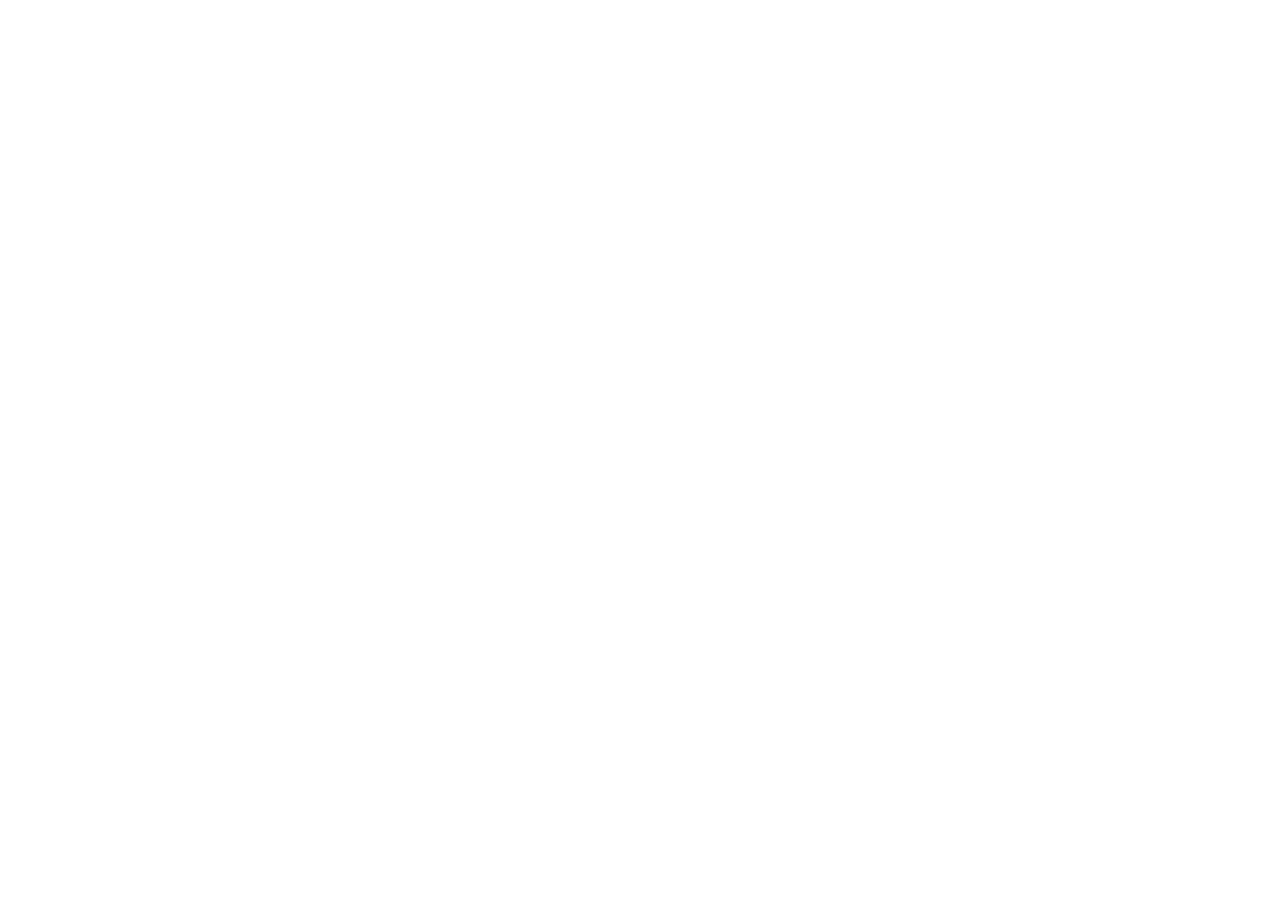
==== index.html @ e1e03f71 "[Mobile] Reworked completly the layout + wiki total wipe" ====
<!DOCTYPE html><html lang="fr" prefix="og: http://ogp.me/ns#/">
<head>
    <title>Le player du peuple</title>
    
    <meta http-equiv="Content-Type" content="text/html; charset=UTF-8">
    <meta name="fragment" content="!">
    
    <meta property="og:title" content="Le player du peuple" id="meta-title">
    <meta property="og:url" content="http://abauchu.net/les2minutes/player.html">
    <meta property="og:image" content="https://fbcdn-sphotos-a.akamaihd.net/hphotos-ak-snc6/230415_47457444968_7481363_n.jpg">
    <meta property="og:site_name" content="Le player du peuple">
    <meta property="og:locale" content="fr_FR">
    <meta property="og:type" content="website">
    <meta property="og:description" content="Enfin un site pour écouter facilement ses sketches préférés!">
    
    <meta property="fb:admins" content="550128282" />
    <meta property="fb:app_id" content="458243960860895" />
    
    <script>
    /* browser detection. See http://detectmobilebrowsers.com/ */
    (function(a,b,c){if(/(android|bb\d+|meego).+mobile|avantgo|bada\/|blackberry|blazer|compal|elaine|fennec|hiptop|iemobile|ip(hone|od)|iris|kindle|lge |maemo|midp|mmp|mobile.+firefox|netfront|opera m(ob|in)i|palm( os)?|phone|p(ixi|re)\/|plucker|pocket|psp|series(4|6)0|symbian|treo|up\.(browser|link)|vodafone|wap|windows (ce|phone)|xda|xiino/i.test(a)||/1207|6310|6590|3gso|4thp|50[1-6]i|770s|802s|a wa|abac|ac(er|oo|s\-)|ai(ko|rn)|al(av|ca|co)|amoi|an(ex|ny|yw)|aptu|ar(ch|go)|as(te|us)|attw|au(di|\-m|r |s )|avan|be(ck|ll|nq)|bi(lb|rd)|bl(ac|az)|br(e|v)w|bumb|bw\-(n|u)|c55\/|capi|ccwa|cdm\-|cell|chtm|cldc|cmd\-|co(mp|nd)|craw|da(it|ll|ng)|dbte|dc\-s|devi|dica|dmob|do(c|p)o|ds(12|\-d)|el(49|ai)|em(l2|ul)|er(ic|k0)|esl8|ez([4-7]0|os|wa|ze)|fetc|fly(\-|_)|g1 u|g560|gene|gf\-5|g\-mo|go(\.w|od)|gr(ad|un)|haie|hcit|hd\-(m|p|t)|hei\-|hi(pt|ta)|hp( i|ip)|hs\-c|ht(c(\-| |_|a|g|p|s|t)|tp)|hu(aw|tc)|i\-(20|go|ma)|i230|iac( |\-|\/)|ibro|idea|ig01|ikom|im1k|inno|ipaq|iris|ja(t|v)a|jbro|jemu|jigs|kddi|keji|kgt( |\/)|klon|kpt |kwc\-|kyo(c|k)|le(no|xi)|lg( g|\/(k|l|u)|50|54|\-[a-w])|libw|lynx|m1\-w|m3ga|m50\/|ma(te|ui|xo)|mc(01|21|ca)|m\-cr|me(rc|ri)|mi(o8|oa|ts)|mmef|mo(01|02|bi|de|do|t(\-| |o|v)|zz)|mt(50|p1|v )|mwbp|mywa|n10[0-2]|n20[2-3]|n30(0|2)|n50(0|2|5)|n7(0(0|1)|10)|ne((c|m)\-|on|tf|wf|wg|wt)|nok(6|i)|nzph|o2im|op(ti|wv)|oran|owg1|p800|pan(a|d|t)|pdxg|pg(13|\-([1-8]|c))|phil|pire|pl(ay|uc)|pn\-2|po(ck|rt|se)|prox|psio|pt\-g|qa\-a|qc(07|12|21|32|60|\-[2-7]|i\-)|qtek|r380|r600|raks|rim9|ro(ve|zo)|s55\/|sa(ge|ma|mm|ms|ny|va)|sc(01|h\-|oo|p\-)|sdk\/|se(c(\-|0|1)|47|mc|nd|ri)|sgh\-|shar|sie(\-|m)|sk\-0|sl(45|id)|sm(al|ar|b3|it|t5)|so(ft|ny)|sp(01|h\-|v\-|v )|sy(01|mb)|t2(18|50)|t6(00|10|18)|ta(gt|lk)|tcl\-|tdg\-|tel(i|m)|tim\-|t\-mo|to(pl|sh)|ts(70|m\-|m3|m5)|tx\-9|up(\.b|g1|si)|utst|v400|v750|veri|vi(rg|te)|vk(40|5[0-3]|\-v)|vm40|voda|vulc|vx(52|53|60|61|70|80|81|83|85|98)|w3c(\-| )|webc|whit|wi(g |nc|nw)|wmlb|wonu|x700|yas\-|your|zeto|zte\-/i.test(a.substr(0,4)))window.location=b;else window.location=c})(navigator.userAgent||navigator.vendor||window.opera,'http://abauchu.net/les2minutes/mobile.html','http://abauchu.net/les2minutes/player.html');
    </script>
</head>

<body>
</body>

</html>
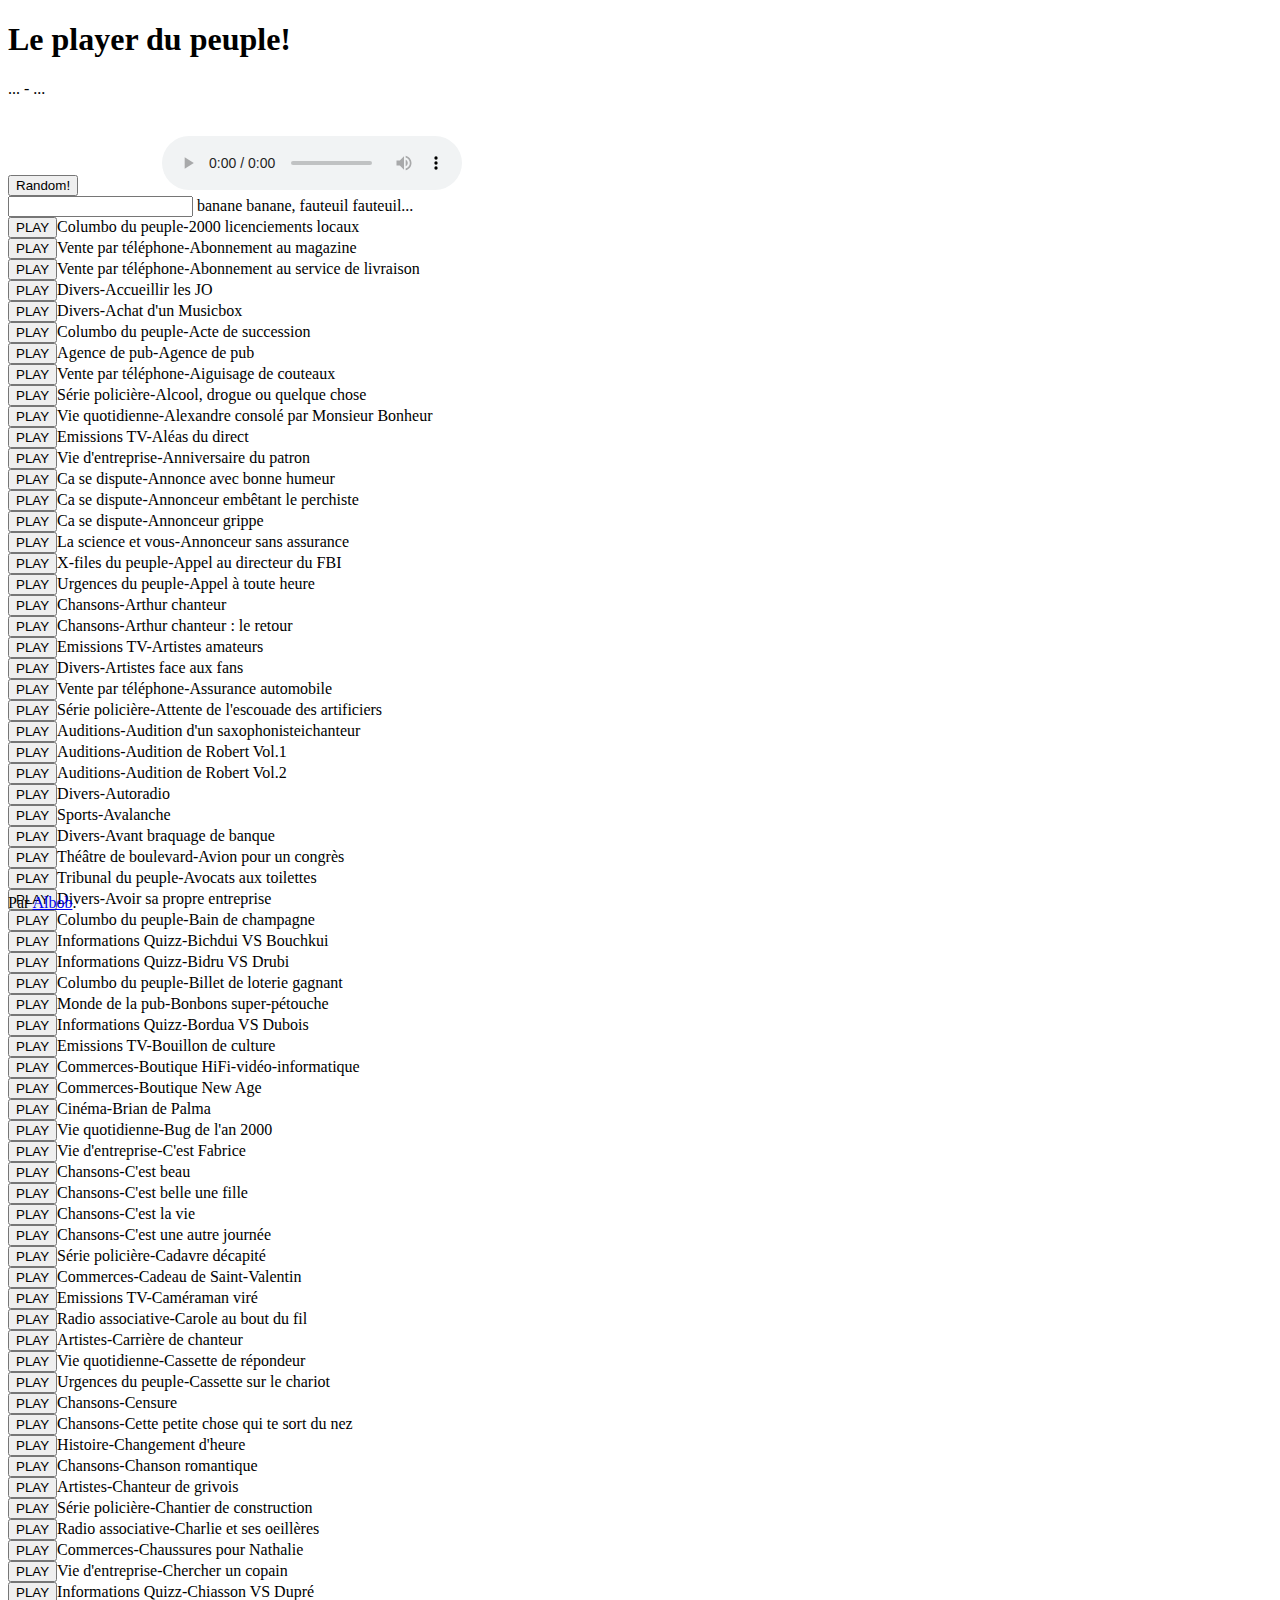
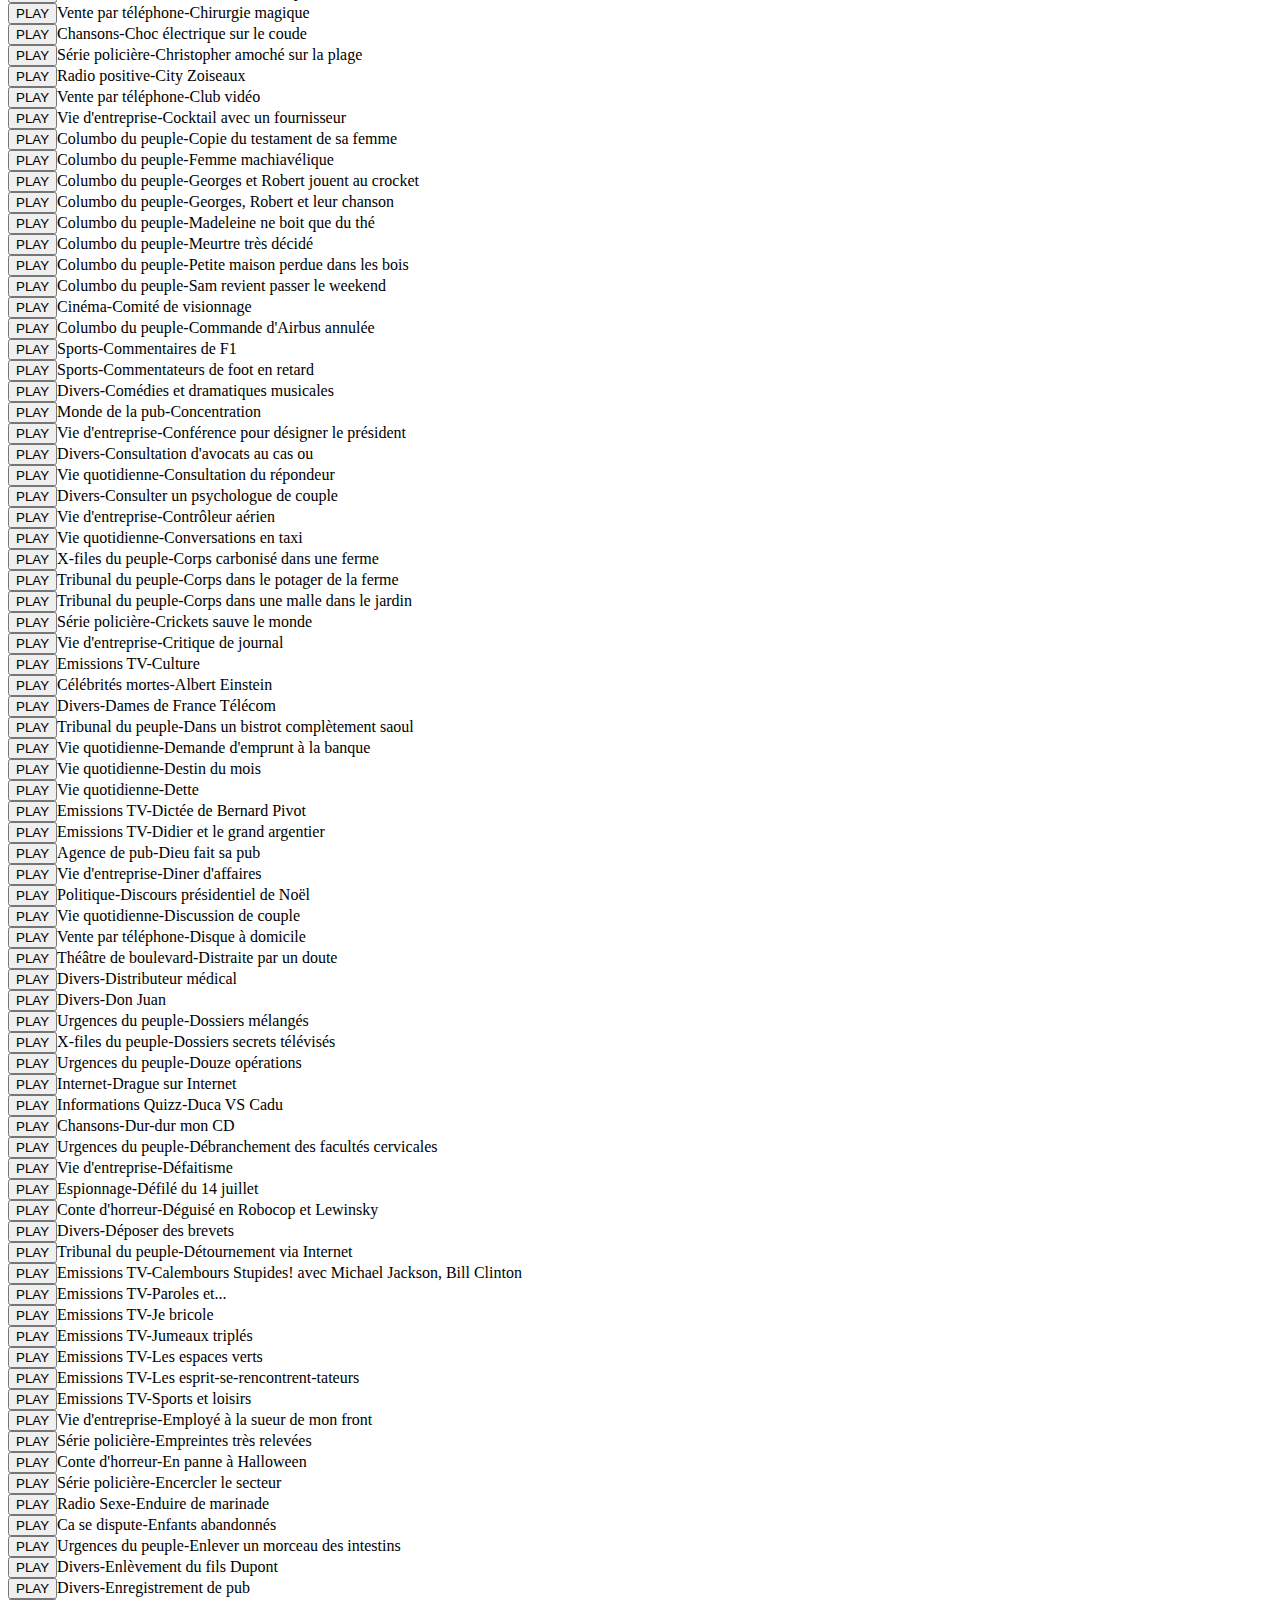
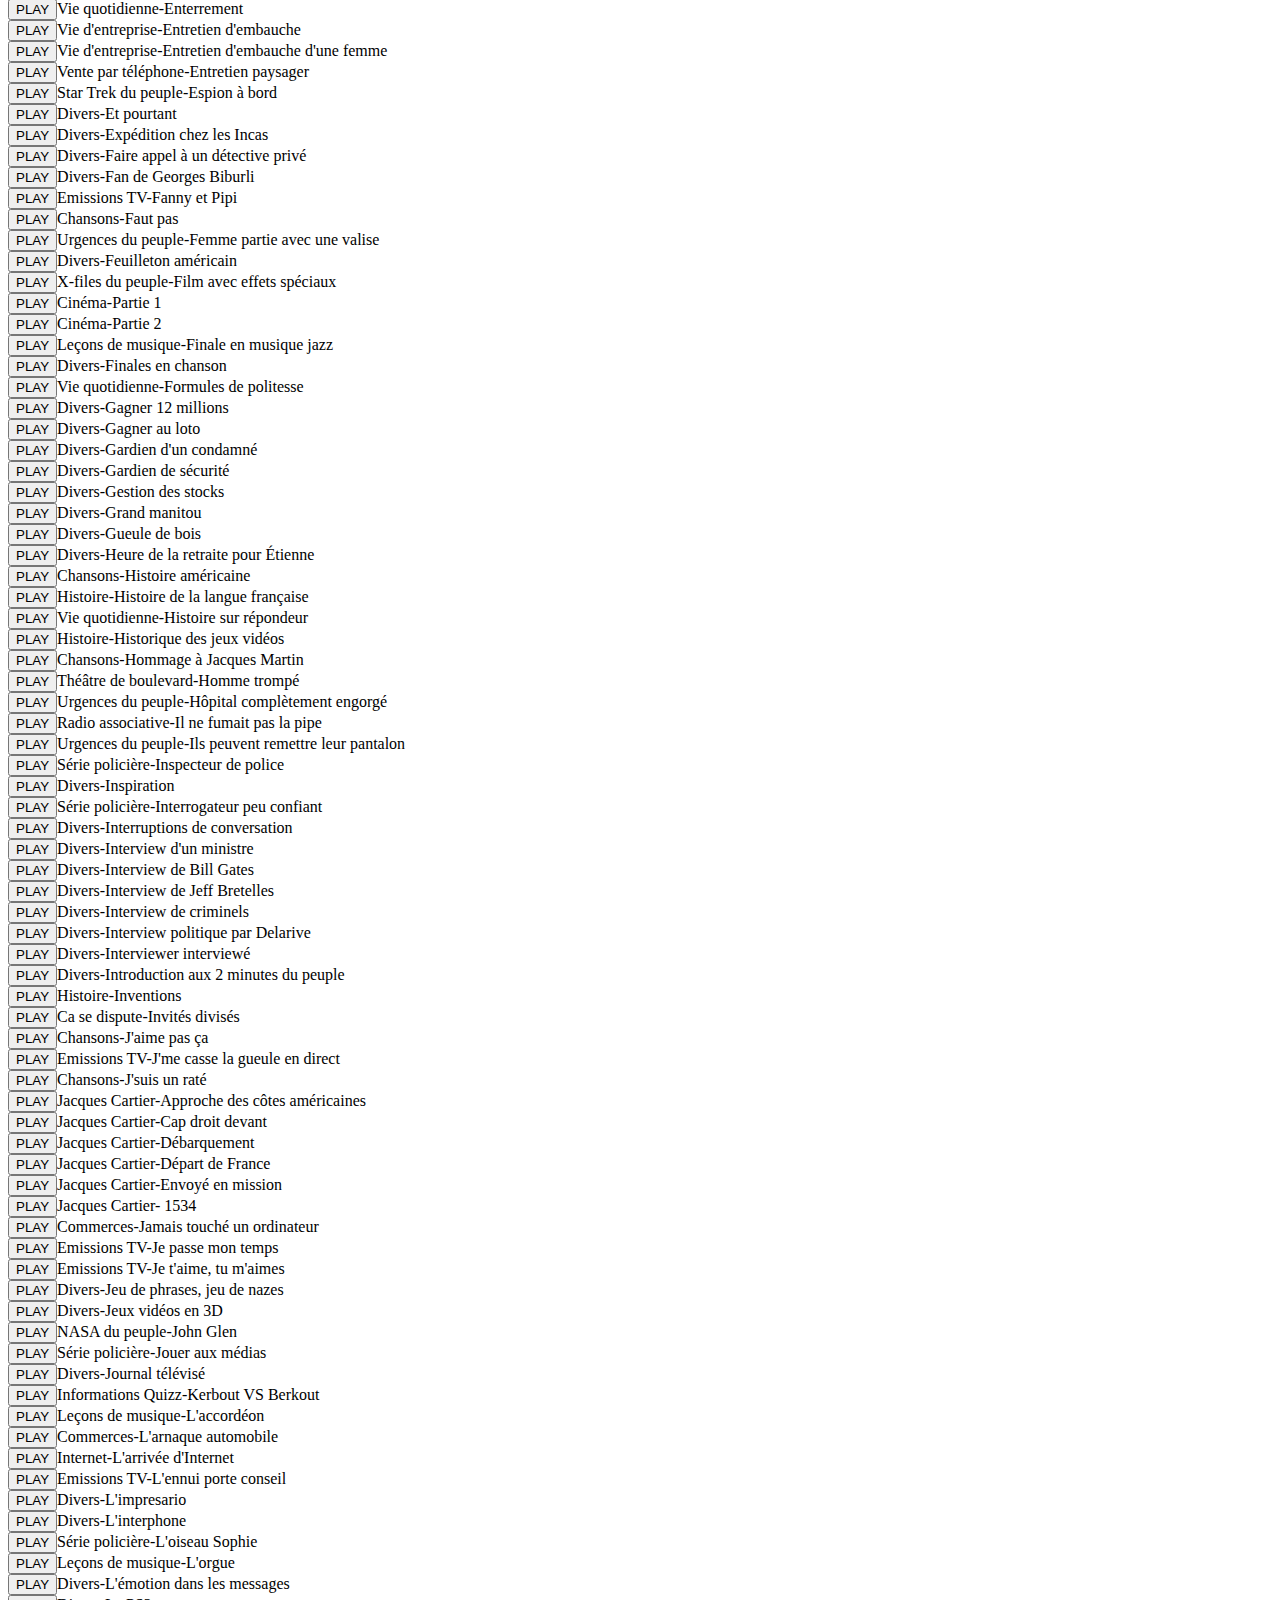
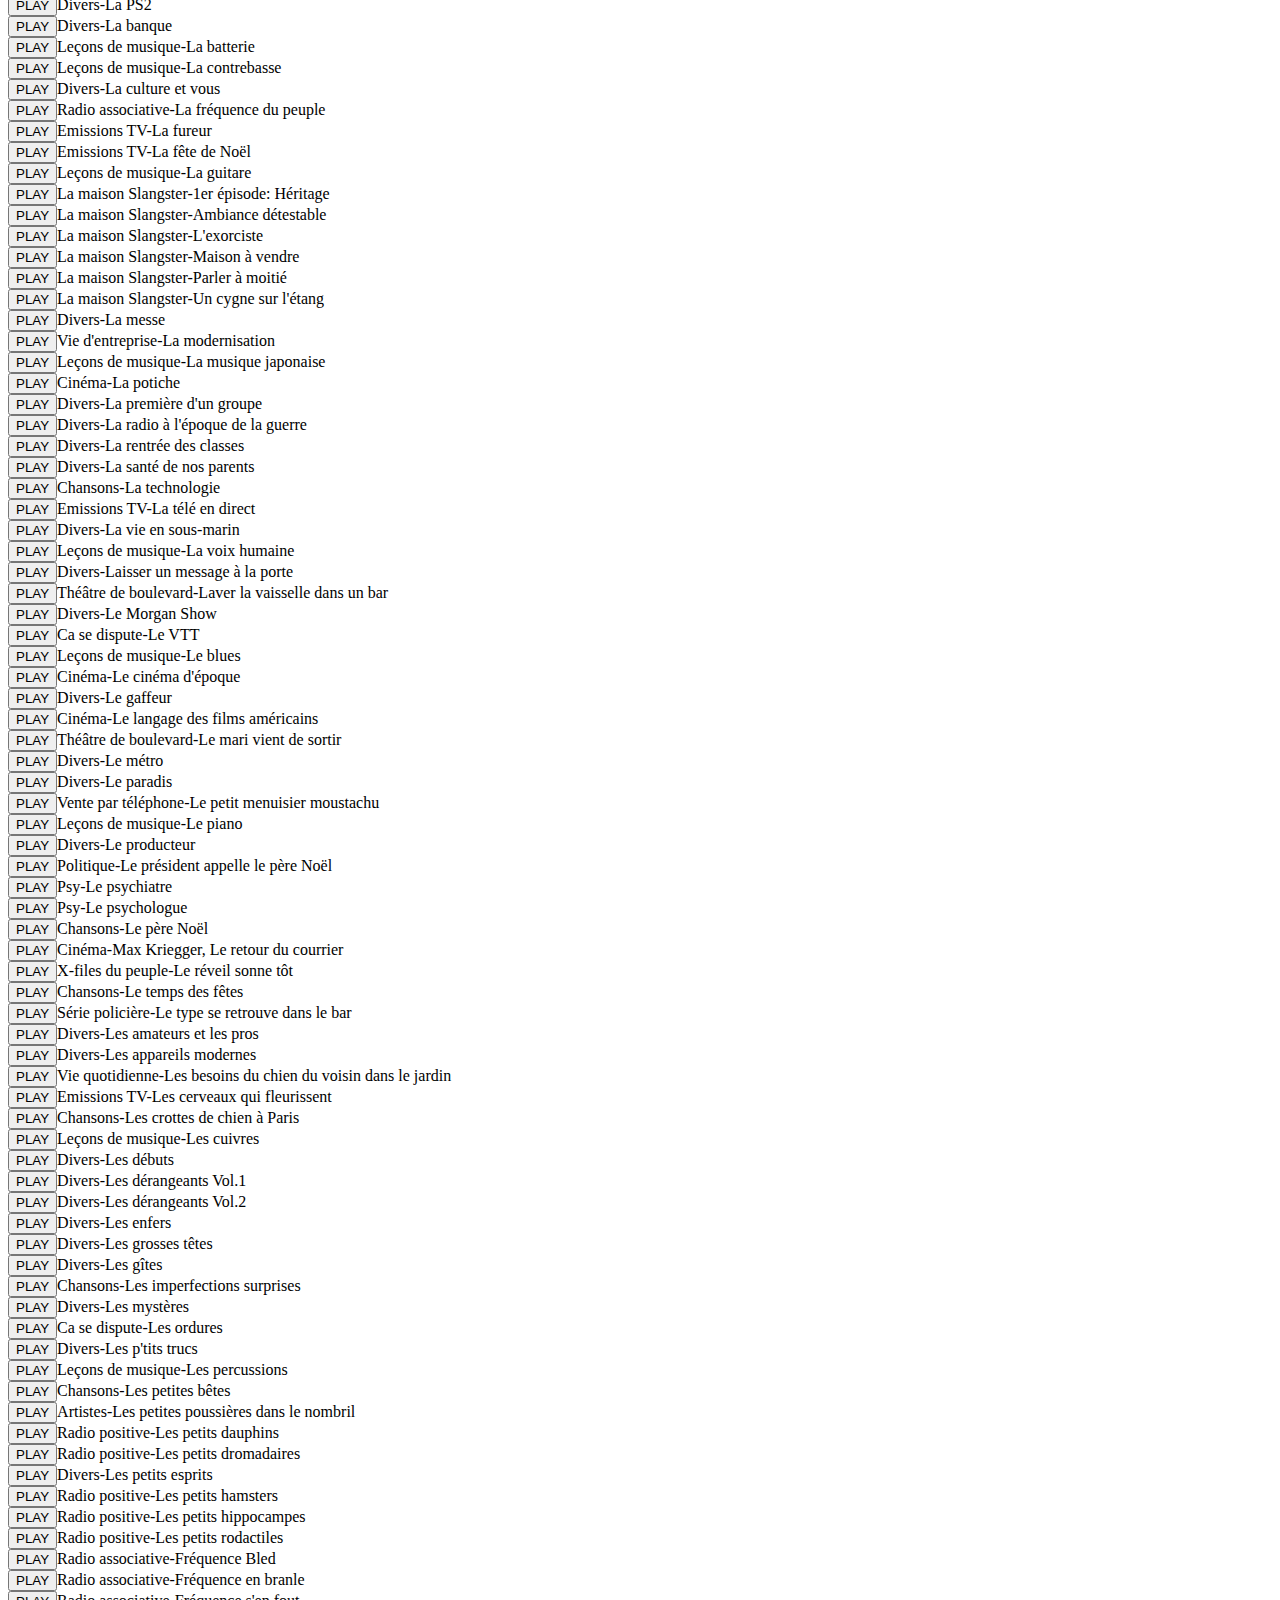
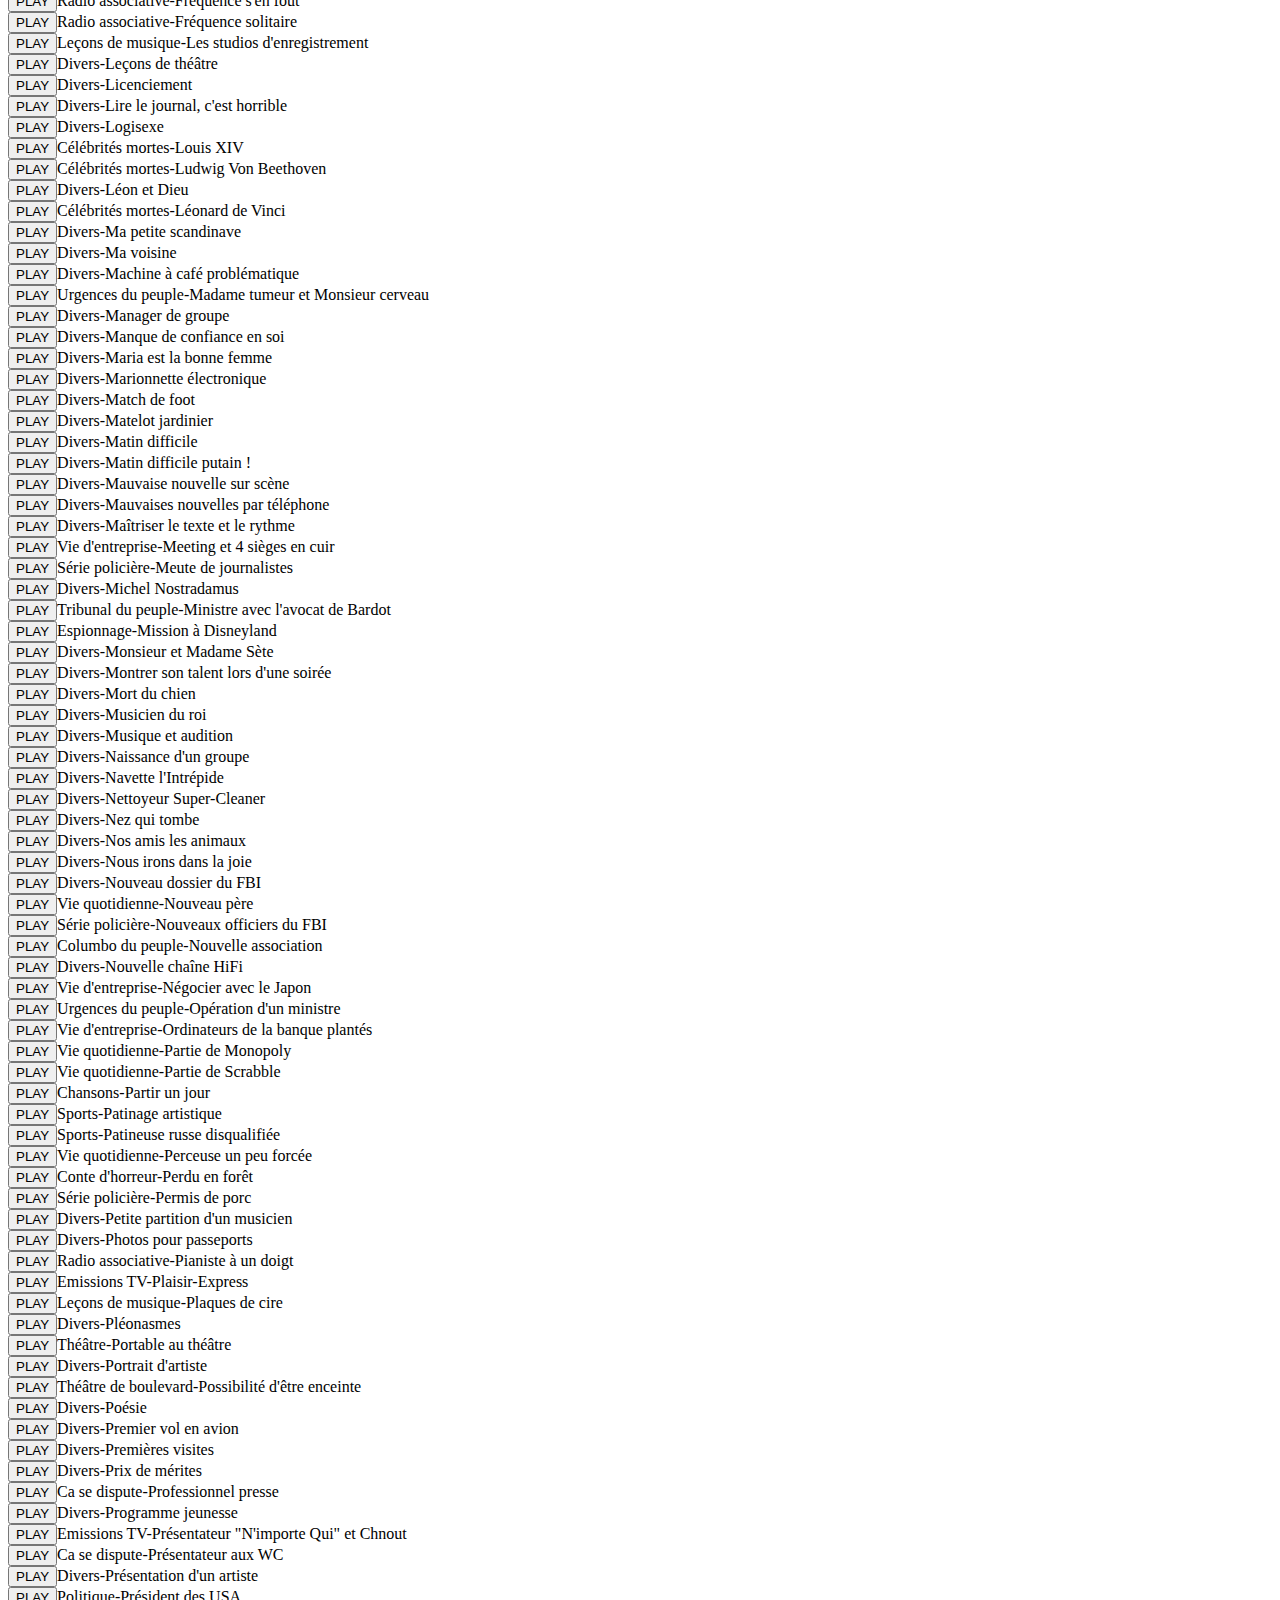
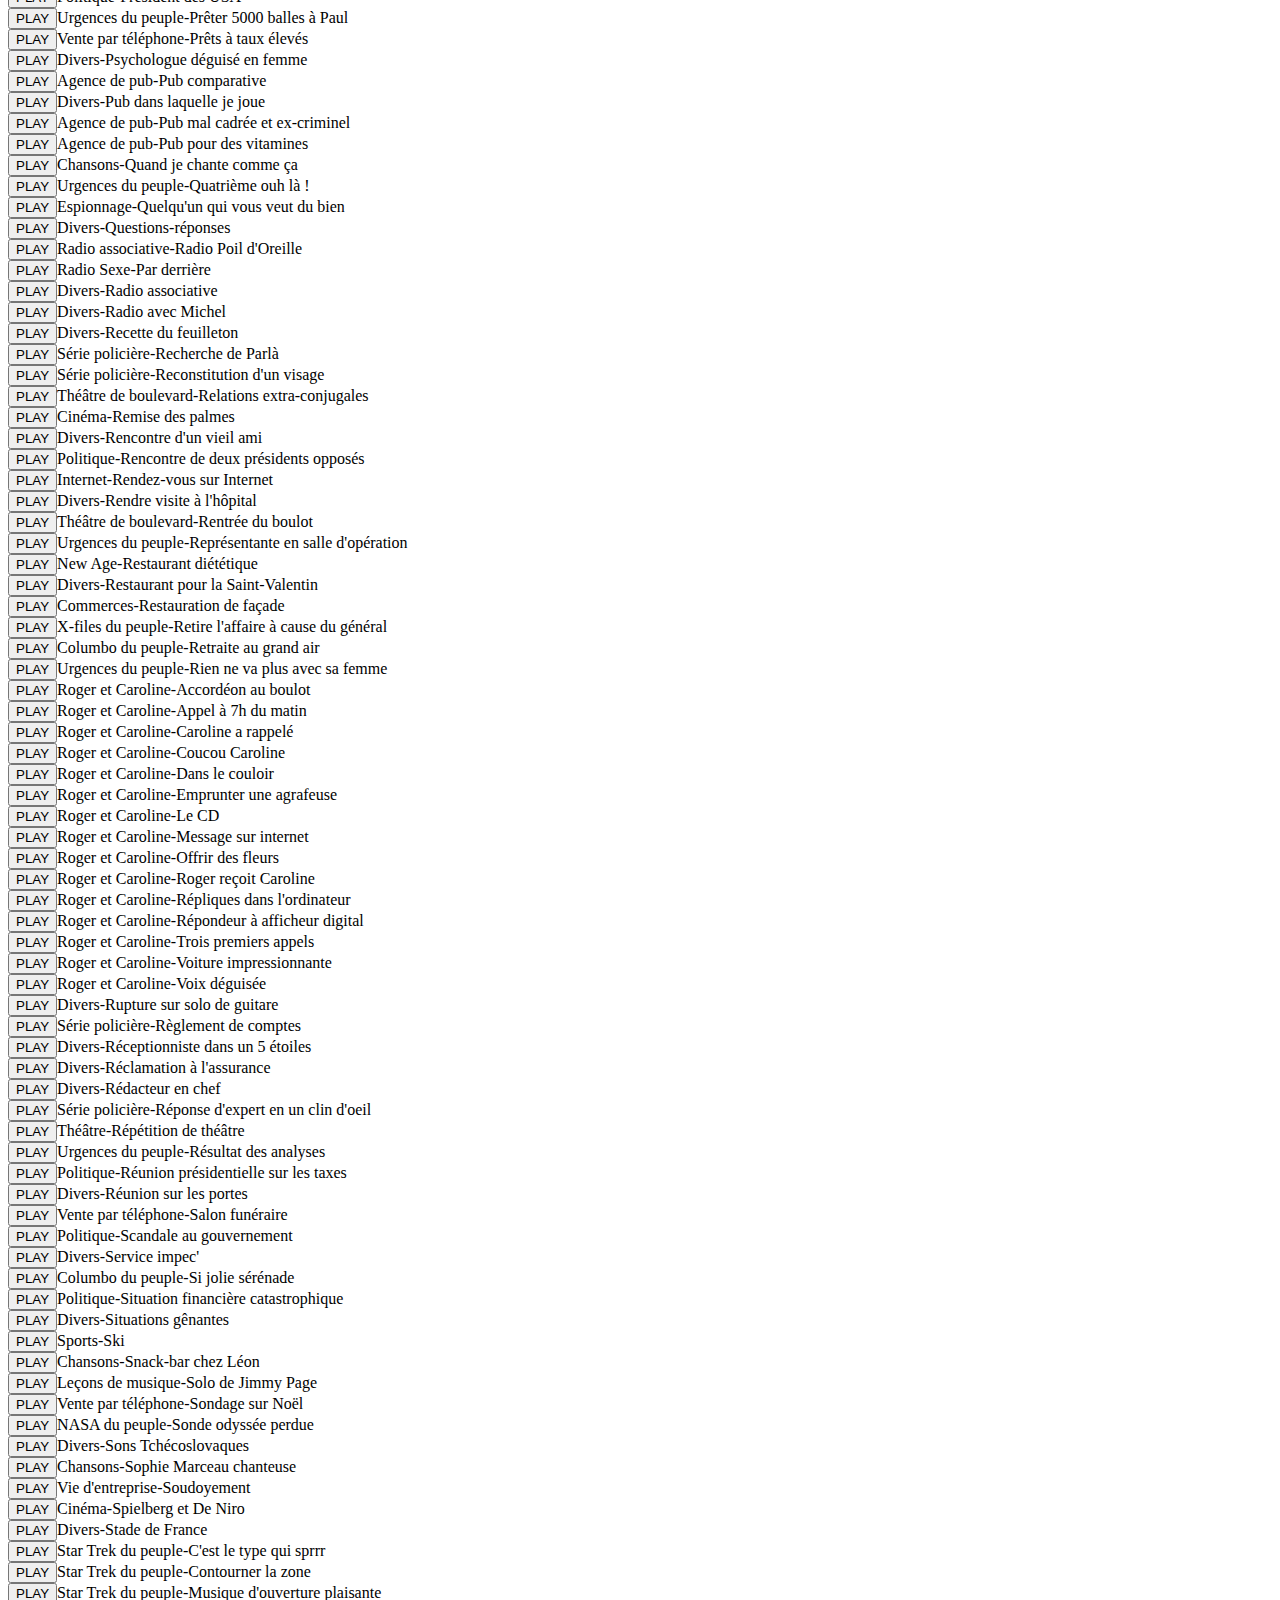
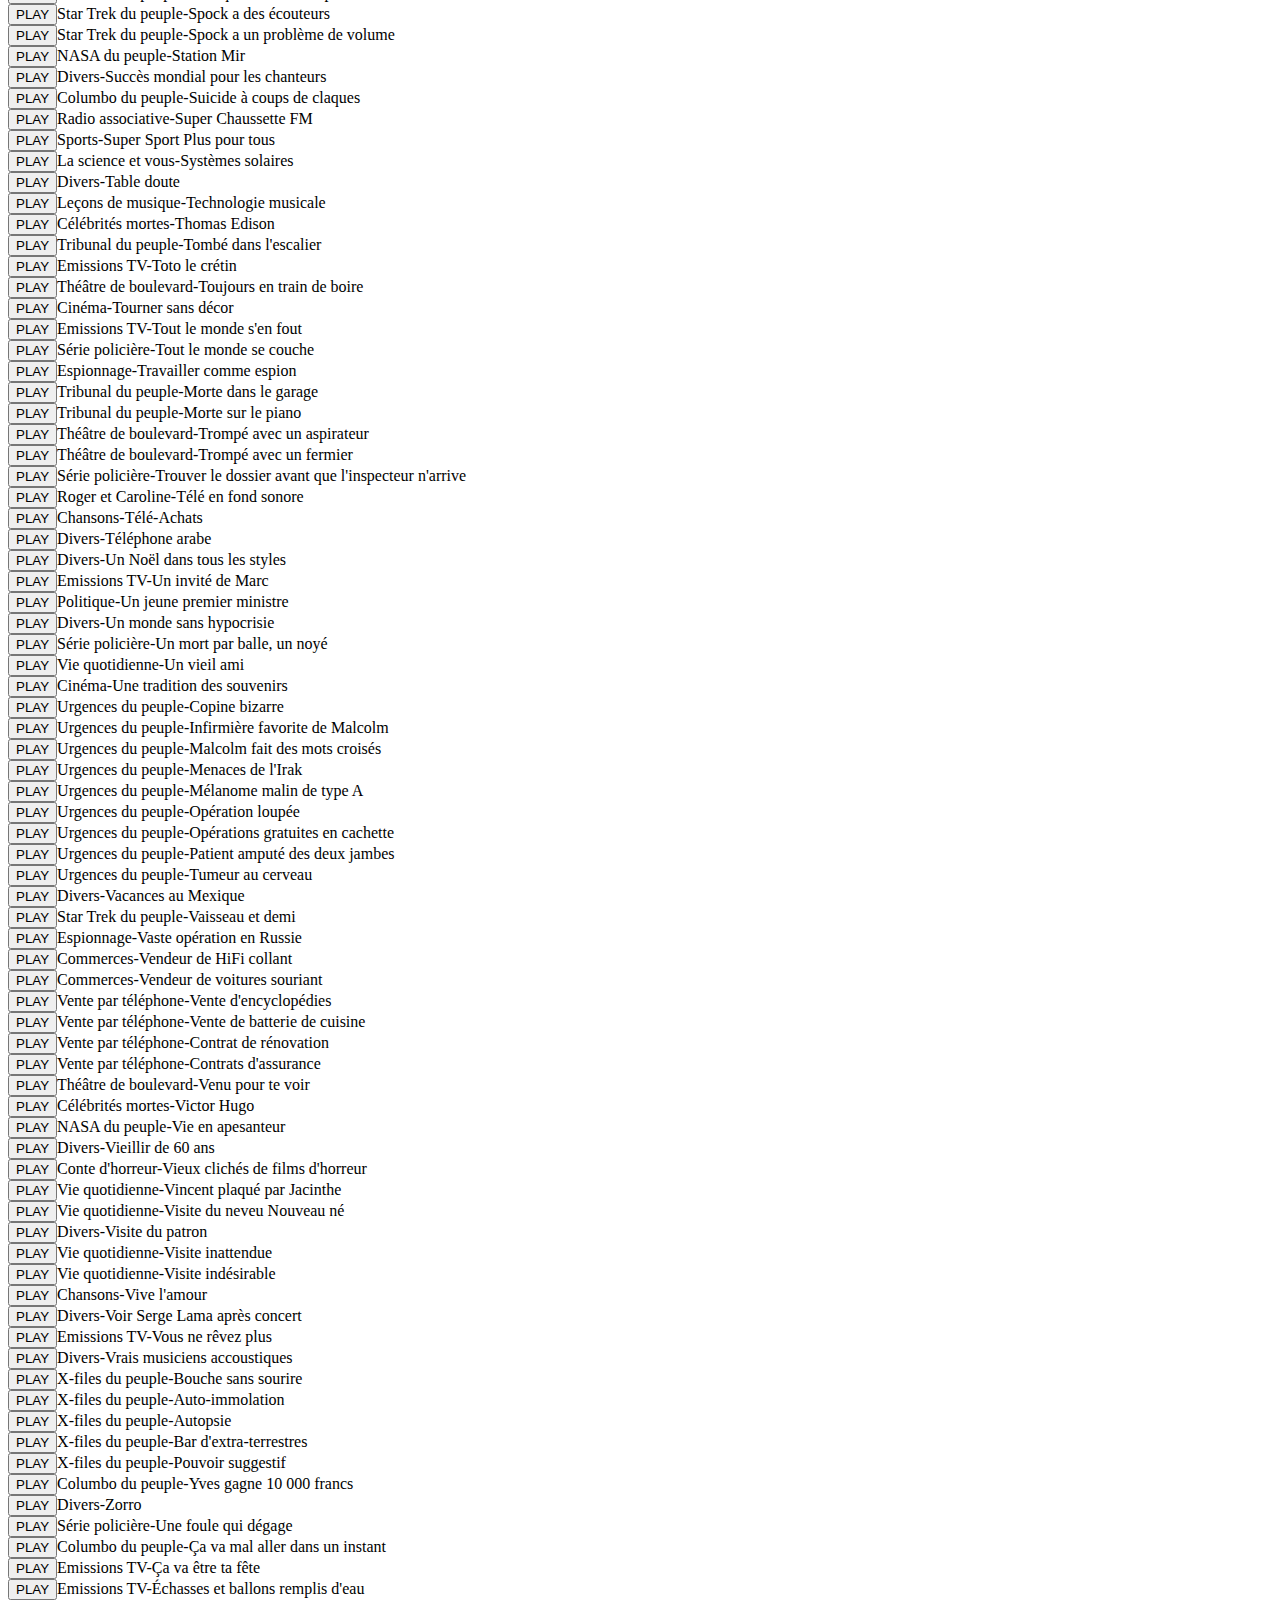
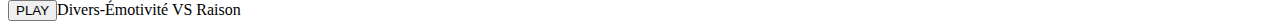
==== commit dab9acb6: "Fix redirection" ====
--- a/index.html
+++ b/index.html
@@ -18,7 +18,7 @@
     
     <script>
     /* browser detection. See http://detectmobilebrowsers.com/ */
-    (function(a,b,c){if(/(android|bb\d+|meego).+mobile|avantgo|bada\/|blackberry|blazer|compal|elaine|fennec|hiptop|iemobile|ip(hone|od)|iris|kindle|lge |maemo|midp|mmp|mobile.+firefox|netfront|opera m(ob|in)i|palm( os)?|phone|p(ixi|re)\/|plucker|pocket|psp|series(4|6)0|symbian|treo|up\.(browser|link)|vodafone|wap|windows (ce|phone)|xda|xiino/i.test(a)||/1207|6310|6590|3gso|4thp|50[1-6]i|770s|802s|a wa|abac|ac(er|oo|s\-)|ai(ko|rn)|al(av|ca|co)|amoi|an(ex|ny|yw)|aptu|ar(ch|go)|as(te|us)|attw|au(di|\-m|r |s )|avan|be(ck|ll|nq)|bi(lb|rd)|bl(ac|az)|br(e|v)w|bumb|bw\-(n|u)|c55\/|capi|ccwa|cdm\-|cell|chtm|cldc|cmd\-|co(mp|nd)|craw|da(it|ll|ng)|dbte|dc\-s|devi|dica|dmob|do(c|p)o|ds(12|\-d)|el(49|ai)|em(l2|ul)|er(ic|k0)|esl8|ez([4-7]0|os|wa|ze)|fetc|fly(\-|_)|g1 u|g560|gene|gf\-5|g\-mo|go(\.w|od)|gr(ad|un)|haie|hcit|hd\-(m|p|t)|hei\-|hi(pt|ta)|hp( i|ip)|hs\-c|ht(c(\-| |_|a|g|p|s|t)|tp)|hu(aw|tc)|i\-(20|go|ma)|i230|iac( |\-|\/)|ibro|idea|ig01|ikom|im1k|inno|ipaq|iris|ja(t|v)a|jbro|jemu|jigs|kddi|keji|kgt( |\/)|klon|kpt |kwc\-|kyo(c|k)|le(no|xi)|lg( g|\/(k|l|u)|50|54|\-[a-w])|libw|lynx|m1\-w|m3ga|m50\/|ma(te|ui|xo)|mc(01|21|ca)|m\-cr|me(rc|ri)|mi(o8|oa|ts)|mmef|mo(01|02|bi|de|do|t(\-| |o|v)|zz)|mt(50|p1|v )|mwbp|mywa|n10[0-2]|n20[2-3]|n30(0|2)|n50(0|2|5)|n7(0(0|1)|10)|ne((c|m)\-|on|tf|wf|wg|wt)|nok(6|i)|nzph|o2im|op(ti|wv)|oran|owg1|p800|pan(a|d|t)|pdxg|pg(13|\-([1-8]|c))|phil|pire|pl(ay|uc)|pn\-2|po(ck|rt|se)|prox|psio|pt\-g|qa\-a|qc(07|12|21|32|60|\-[2-7]|i\-)|qtek|r380|r600|raks|rim9|ro(ve|zo)|s55\/|sa(ge|ma|mm|ms|ny|va)|sc(01|h\-|oo|p\-)|sdk\/|se(c(\-|0|1)|47|mc|nd|ri)|sgh\-|shar|sie(\-|m)|sk\-0|sl(45|id)|sm(al|ar|b3|it|t5)|so(ft|ny)|sp(01|h\-|v\-|v )|sy(01|mb)|t2(18|50)|t6(00|10|18)|ta(gt|lk)|tcl\-|tdg\-|tel(i|m)|tim\-|t\-mo|to(pl|sh)|ts(70|m\-|m3|m5)|tx\-9|up(\.b|g1|si)|utst|v400|v750|veri|vi(rg|te)|vk(40|5[0-3]|\-v)|vm40|voda|vulc|vx(52|53|60|61|70|80|81|83|85|98)|w3c(\-| )|webc|whit|wi(g |nc|nw)|wmlb|wonu|x700|yas\-|your|zeto|zte\-/i.test(a.substr(0,4)))window.location=b;else window.location=c})(navigator.userAgent||navigator.vendor||window.opera,'http://abauchu.net/les2minutes/mobile.html','http://abauchu.net/les2minutes/player.html');
+    (function(a,b,c){if(/(android|bb\d+|meego).+mobile|avantgo|bada\/|blackberry|blazer|compal|elaine|fennec|hiptop|iemobile|ip(hone|od)|iris|kindle|lge |maemo|midp|mmp|mobile.+firefox|netfront|opera m(ob|in)i|palm( os)?|phone|p(ixi|re)\/|plucker|pocket|psp|series(4|6)0|symbian|treo|up\.(browser|link)|vodafone|wap|windows (ce|phone)|xda|xiino/i.test(a)||/1207|6310|6590|3gso|4thp|50[1-6]i|770s|802s|a wa|abac|ac(er|oo|s\-)|ai(ko|rn)|al(av|ca|co)|amoi|an(ex|ny|yw)|aptu|ar(ch|go)|as(te|us)|attw|au(di|\-m|r |s )|avan|be(ck|ll|nq)|bi(lb|rd)|bl(ac|az)|br(e|v)w|bumb|bw\-(n|u)|c55\/|capi|ccwa|cdm\-|cell|chtm|cldc|cmd\-|co(mp|nd)|craw|da(it|ll|ng)|dbte|dc\-s|devi|dica|dmob|do(c|p)o|ds(12|\-d)|el(49|ai)|em(l2|ul)|er(ic|k0)|esl8|ez([4-7]0|os|wa|ze)|fetc|fly(\-|_)|g1 u|g560|gene|gf\-5|g\-mo|go(\.w|od)|gr(ad|un)|haie|hcit|hd\-(m|p|t)|hei\-|hi(pt|ta)|hp( i|ip)|hs\-c|ht(c(\-| |_|a|g|p|s|t)|tp)|hu(aw|tc)|i\-(20|go|ma)|i230|iac( |\-|\/)|ibro|idea|ig01|ikom|im1k|inno|ipaq|iris|ja(t|v)a|jbro|jemu|jigs|kddi|keji|kgt( |\/)|klon|kpt |kwc\-|kyo(c|k)|le(no|xi)|lg( g|\/(k|l|u)|50|54|\-[a-w])|libw|lynx|m1\-w|m3ga|m50\/|ma(te|ui|xo)|mc(01|21|ca)|m\-cr|me(rc|ri)|mi(o8|oa|ts)|mmef|mo(01|02|bi|de|do|t(\-| |o|v)|zz)|mt(50|p1|v )|mwbp|mywa|n10[0-2]|n20[2-3]|n30(0|2)|n50(0|2|5)|n7(0(0|1)|10)|ne((c|m)\-|on|tf|wf|wg|wt)|nok(6|i)|nzph|o2im|op(ti|wv)|oran|owg1|p800|pan(a|d|t)|pdxg|pg(13|\-([1-8]|c))|phil|pire|pl(ay|uc)|pn\-2|po(ck|rt|se)|prox|psio|pt\-g|qa\-a|qc(07|12|21|32|60|\-[2-7]|i\-)|qtek|r380|r600|raks|rim9|ro(ve|zo)|s55\/|sa(ge|ma|mm|ms|ny|va)|sc(01|h\-|oo|p\-)|sdk\/|se(c(\-|0|1)|47|mc|nd|ri)|sgh\-|shar|sie(\-|m)|sk\-0|sl(45|id)|sm(al|ar|b3|it|t5)|so(ft|ny)|sp(01|h\-|v\-|v )|sy(01|mb)|t2(18|50)|t6(00|10|18)|ta(gt|lk)|tcl\-|tdg\-|tel(i|m)|tim\-|t\-mo|to(pl|sh)|ts(70|m\-|m3|m5)|tx\-9|up(\.b|g1|si)|utst|v400|v750|veri|vi(rg|te)|vk(40|5[0-3]|\-v)|vm40|voda|vulc|vx(52|53|60|61|70|80|81|83|85|98)|w3c(\-| )|webc|whit|wi(g |nc|nw)|wmlb|wonu|x700|yas\-|your|zeto|zte\-/i.test(a.substr(0,4)))window.location=b;else window.location=c})(navigator.userAgent||navigator.vendor||window.opera,'mobile.html','player.html');
     </script>
 </head>
 
